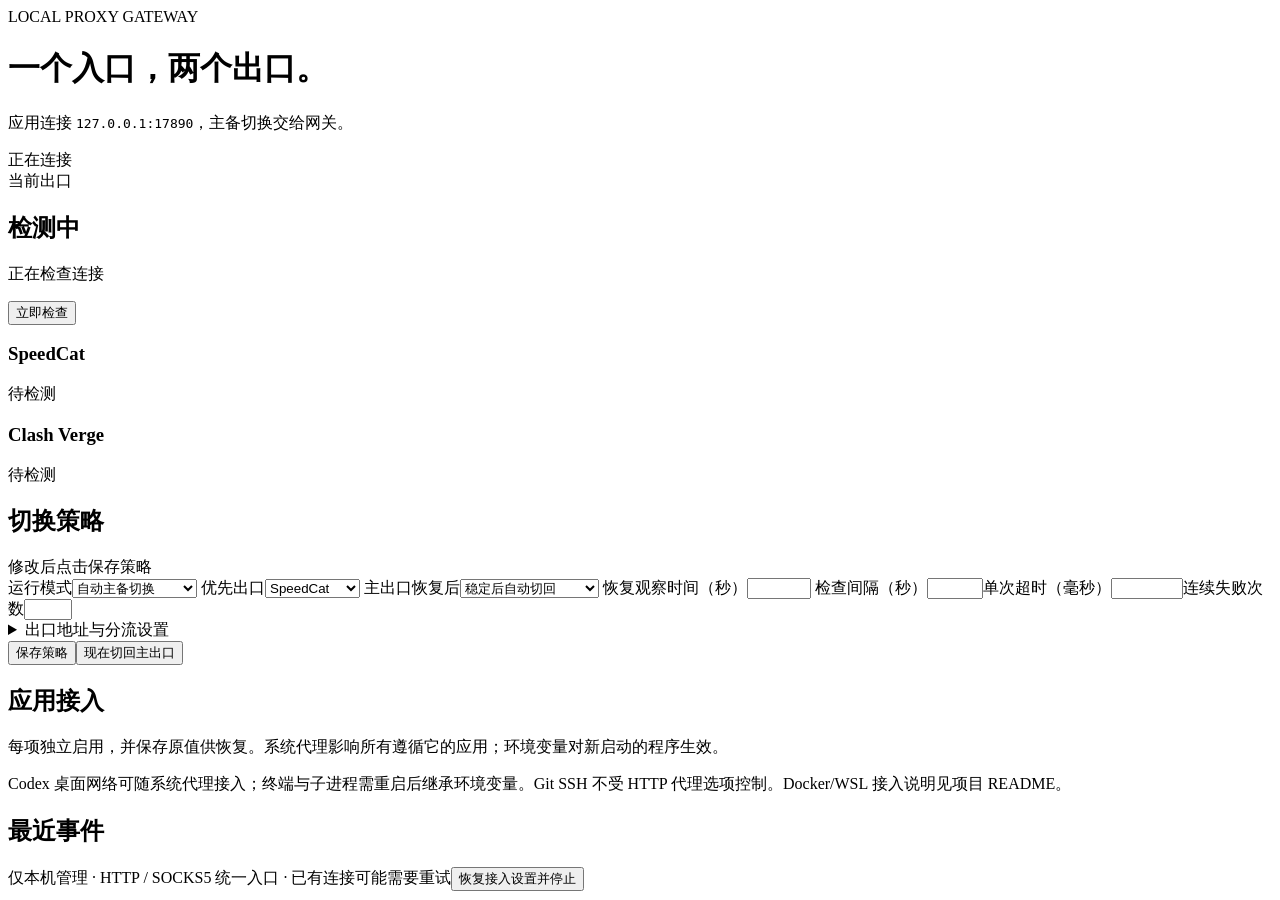
==== web/index.html @ 4ad173f8 "Initial commit: Windows local proxy gateway with automatic failover" ====
<!doctype html><html lang="zh-CN"><head><meta charset="utf-8"><meta name="viewport" content="width=device-width,initial-scale=1"><title>本地代理网关</title><link rel="stylesheet" href="/style.css"></head><body><main>
<header><div><div class="eyebrow">LOCAL PROXY GATEWAY</div><h1>一个入口，两个出口。</h1><p>应用连接 <code>127.0.0.1:17890</code>，主备切换交给网关。</p></div><span id="connection" class="pill">正在连接</span></header>
<div id="notice" role="status" hidden></div>
<section class="current"><div><span class="eyebrow">当前出口</span><h2 id="selected">检测中</h2><p id="reason">正在检查连接</p></div><button id="check">立即检查</button></section>
<div class="cards"><article id="SpeedCat" class="card"><div class="row"><h3>SpeedCat</h3><span class="pill health">待检测</span></div><code class="endpoint"></code><p class="latency"></p><small class="detail"></small></article><article id="Clash" class="card"><div class="row"><h3>Clash Verge</h3><span class="pill health">待检测</span></div><code class="endpoint"></code><p class="latency"></p><small class="detail"></small></article></div>
<section><div class="section-title"><h2>切换策略</h2><span id="saved">修改后点击保存策略</span></div><form id="settings"><div class="grid">
<label>运行模式<select name="mode"><option value="auto">自动主备切换</option><option value="SpeedCat">固定 SpeedCat</option><option value="Clash">固定 Clash Verge</option></select></label>
<label>优先出口<select name="primary"><option value="SpeedCat">SpeedCat</option><option value="Clash">Clash Verge</option></select></label>
<label>主出口恢复后<select name="autoReturn"><option value="true">稳定后自动切回</option><option value="false">保持备用，手动切回</option></select></label>
<label>恢复观察时间（秒）<input name="recovery" type="number" min="0" max="3600" required></label>
<label>检查间隔（秒）<input name="interval" type="number" min="3" max="300" required></label><label>单次超时（毫秒）<input name="timeout" type="number" min="500" max="10000" step="100" required></label><label>连续失败次数<input name="failures" type="number" min="1" max="10" required></label></div>
<details><summary>出口地址与分流设置</summary><div class="grid"><label>SpeedCat 协议<select name="speedcatType"><option value="http">HTTP</option><option value="socks5">SOCKS5</option></select></label><label>SpeedCat 端口<input name="speedcatPort" type="number" min="1" max="65535" required></label><label>Clash 协议<select name="clashType"><option value="http">HTTP</option><option value="socks5">SOCKS5</option></select></label><label>Clash 端口<input name="clashPort" type="number" min="1" max="65535" required></label></div><label>HTTPS 检测地址（每行一个，任一成功即通过）<textarea name="targets" rows="3"></textarea></label><label>直连域名后缀（每行一个，不写通配符）<textarea name="directDomains" rows="4"></textarea></label><p class="hint">本机、局域网和 Tailscale 私有地址直连。其他进入网关的请求走主备出口；出口客户端仍可按自身规则分流。</p></details>
<div class="actions"><button type="submit" class="primary">保存策略</button><button type="button" id="return">现在切回主出口</button></div></form></section>
<section><h2>应用接入</h2><p class="hint">每项独立启用，并保存原值供恢复。系统代理影响所有遵循它的应用；环境变量对新启动的程序生效。</p><div id="integrations"></div><p class="hint">Codex 桌面网络可随系统代理接入；终端与子进程需重启后继承环境变量。Git SSH 不受 HTTP 代理选项控制。Docker/WSL 接入说明见项目 README。</p></section>
<section><h2>最近事件</h2><ul id="events"></ul></section><footer><span>仅本机管理 · HTTP / SOCKS5 统一入口 · 已有连接可能需要重试</span><button id="stop" class="danger">恢复接入设置并停止</button></footer>
</main><script src="/app.js"></script></body></html>
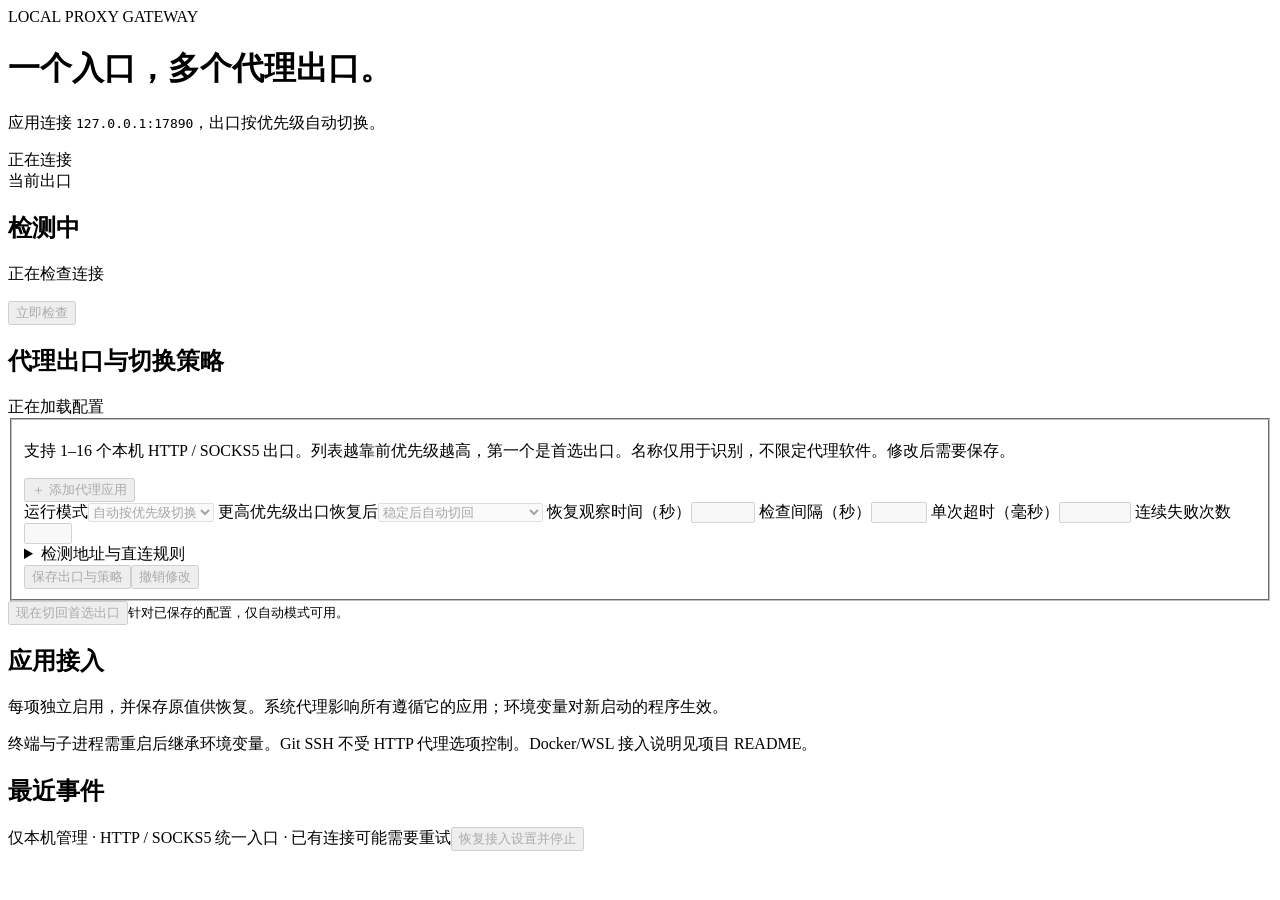
==== commit 3d637b73: "Support configurable multiple proxy exits with ordered failover" ====
--- a/web/index.html
+++ b/web/index.html
@@ -1,16 +1,47 @@
-<!doctype html><html lang="zh-CN"><head><meta charset="utf-8"><meta name="viewport" content="width=device-width,initial-scale=1"><title>本地代理网关</title><link rel="stylesheet" href="/style.css"></head><body><main>
-<header><div><div class="eyebrow">LOCAL PROXY GATEWAY</div><h1>一个入口，两个出口。</h1><p>应用连接 <code>127.0.0.1:17890</code>，主备切换交给网关。</p></div><span id="connection" class="pill">正在连接</span></header>
-<div id="notice" role="status" hidden></div>
-<section class="current"><div><span class="eyebrow">当前出口</span><h2 id="selected">检测中</h2><p id="reason">正在检查连接</p></div><button id="check">立即检查</button></section>
-<div class="cards"><article id="SpeedCat" class="card"><div class="row"><h3>SpeedCat</h3><span class="pill health">待检测</span></div><code class="endpoint"></code><p class="latency"></p><small class="detail"></small></article><article id="Clash" class="card"><div class="row"><h3>Clash Verge</h3><span class="pill health">待检测</span></div><code class="endpoint"></code><p class="latency"></p><small class="detail"></small></article></div>
-<section><div class="section-title"><h2>切换策略</h2><span id="saved">修改后点击保存策略</span></div><form id="settings"><div class="grid">
-<label>运行模式<select name="mode"><option value="auto">自动主备切换</option><option value="SpeedCat">固定 SpeedCat</option><option value="Clash">固定 Clash Verge</option></select></label>
-<label>优先出口<select name="primary"><option value="SpeedCat">SpeedCat</option><option value="Clash">Clash Verge</option></select></label>
-<label>主出口恢复后<select name="autoReturn"><option value="true">稳定后自动切回</option><option value="false">保持备用，手动切回</option></select></label>
-<label>恢复观察时间（秒）<input name="recovery" type="number" min="0" max="3600" required></label>
-<label>检查间隔（秒）<input name="interval" type="number" min="3" max="300" required></label><label>单次超时（毫秒）<input name="timeout" type="number" min="500" max="10000" step="100" required></label><label>连续失败次数<input name="failures" type="number" min="1" max="10" required></label></div>
-<details><summary>出口地址与分流设置</summary><div class="grid"><label>SpeedCat 协议<select name="speedcatType"><option value="http">HTTP</option><option value="socks5">SOCKS5</option></select></label><label>SpeedCat 端口<input name="speedcatPort" type="number" min="1" max="65535" required></label><label>Clash 协议<select name="clashType"><option value="http">HTTP</option><option value="socks5">SOCKS5</option></select></label><label>Clash 端口<input name="clashPort" type="number" min="1" max="65535" required></label></div><label>HTTPS 检测地址（每行一个，任一成功即通过）<textarea name="targets" rows="3"></textarea></label><label>直连域名后缀（每行一个，不写通配符）<textarea name="directDomains" rows="4"></textarea></label><p class="hint">本机、局域网和 Tailscale 私有地址直连。其他进入网关的请求走主备出口；出口客户端仍可按自身规则分流。</p></details>
-<div class="actions"><button type="submit" class="primary">保存策略</button><button type="button" id="return">现在切回主出口</button></div></form></section>
-<section><h2>应用接入</h2><p class="hint">每项独立启用，并保存原值供恢复。系统代理影响所有遵循它的应用；环境变量对新启动的程序生效。</p><div id="integrations"></div><p class="hint">Codex 桌面网络可随系统代理接入；终端与子进程需重启后继承环境变量。Git SSH 不受 HTTP 代理选项控制。Docker/WSL 接入说明见项目 README。</p></section>
-<section><h2>最近事件</h2><ul id="events"></ul></section><footer><span>仅本机管理 · HTTP / SOCKS5 统一入口 · 已有连接可能需要重试</span><button id="stop" class="danger">恢复接入设置并停止</button></footer>
-</main><script src="/app.js"></script></body></html>
+<!doctype html>
+<html lang="zh-CN">
+<head>
+  <meta charset="utf-8">
+  <meta name="viewport" content="width=device-width,initial-scale=1">
+  <title>本地代理网关</title>
+  <link rel="stylesheet" href="/style.css">
+</head>
+<body><main>
+  <header>
+    <div><div class="eyebrow">LOCAL PROXY GATEWAY</div><h1>一个入口，多个代理出口。</h1><p>应用连接 <code>127.0.0.1:17890</code>，出口按优先级自动切换。</p></div>
+    <div class="connection-info"><span id="connection" class="pill">正在连接</span><small id="version"></small></div>
+  </header>
+  <div id="notice" role="status" hidden></div>
+  <section class="current">
+    <div><span class="eyebrow">当前出口</span><h2 id="selected">检测中</h2><p id="reason">正在检查连接</p></div>
+    <button id="check" disabled>立即检查</button>
+  </section>
+  <div id="health-cards" class="cards" aria-label="已保存出口的实时状态"></div>
+  <section>
+    <div class="section-title"><h2>代理出口与切换策略</h2><span id="saved" role="status">正在加载配置</span></div>
+    <form id="settings"><fieldset id="config-fields" disabled>
+      <p class="hint">支持 1–16 个本机 HTTP / SOCKS5 出口。列表越靠前优先级越高，第一个是首选出口。名称仅用于识别，不限定代理软件。修改后需要保存。</p>
+      <div id="outbound-editor"></div>
+      <button id="add-outbound" type="button">＋ 添加代理应用</button>
+      <div class="grid policy-grid">
+        <label>运行模式<select name="mode"><option value="auto">自动按优先级切换</option></select></label>
+        <label>更高优先级出口恢复后<select name="autoReturn"><option value="true">稳定后自动切回</option><option value="false">保持当前出口，手动切回</option></select></label>
+        <label>恢复观察时间（秒）<input name="recovery" type="number" min="0" max="3600" required></label>
+        <label>检查间隔（秒）<input name="interval" type="number" min="3" max="300" required></label>
+        <label>单次超时（毫秒）<input name="timeout" type="number" min="500" max="10000" step="100" required></label>
+        <label>连续失败次数<input name="failures" type="number" min="1" max="10" required></label>
+      </div>
+      <details><summary>检测地址与直连规则</summary>
+        <label>HTTPS 检测地址（每行一个，任一成功即通过）<textarea name="targets" rows="3"></textarea></label>
+        <label>直连域名后缀（每行一个，不写通配符）<textarea name="directDomains" rows="4"></textarea></label>
+        <p class="hint">本机、局域网和 Tailscale 私有地址直连。其他进入网关的请求按出口优先级转发；出口客户端仍可按自身规则分流。上游暂不支持账号密码认证。</p>
+      </details>
+      <div class="actions"><button type="submit" class="primary">保存出口与策略</button><button id="discard" type="button">撤销修改</button></div>
+    </fieldset></form>
+    <div class="actions"><button id="return" type="button" disabled>现在切回首选出口</button><small>针对已保存的配置，仅自动模式可用。</small></div>
+  </section>
+  <section><h2>应用接入</h2><p class="hint">每项独立启用，并保存原值供恢复。系统代理影响所有遵循它的应用；环境变量对新启动的程序生效。</p><div id="integrations"></div><p class="hint">终端与子进程需重启后继承环境变量。Git SSH 不受 HTTP 代理选项控制。Docker/WSL 接入说明见项目 README。</p></section>
+  <section><h2>最近事件</h2><ul id="events"></ul></section>
+  <footer><span>仅本机管理 · HTTP / SOCKS5 统一入口 · 已有连接可能需要重试</span><button id="stop" class="danger" disabled>恢复接入设置并停止</button></footer>
+</main><script src="/app.js"></script></body>
+</html>
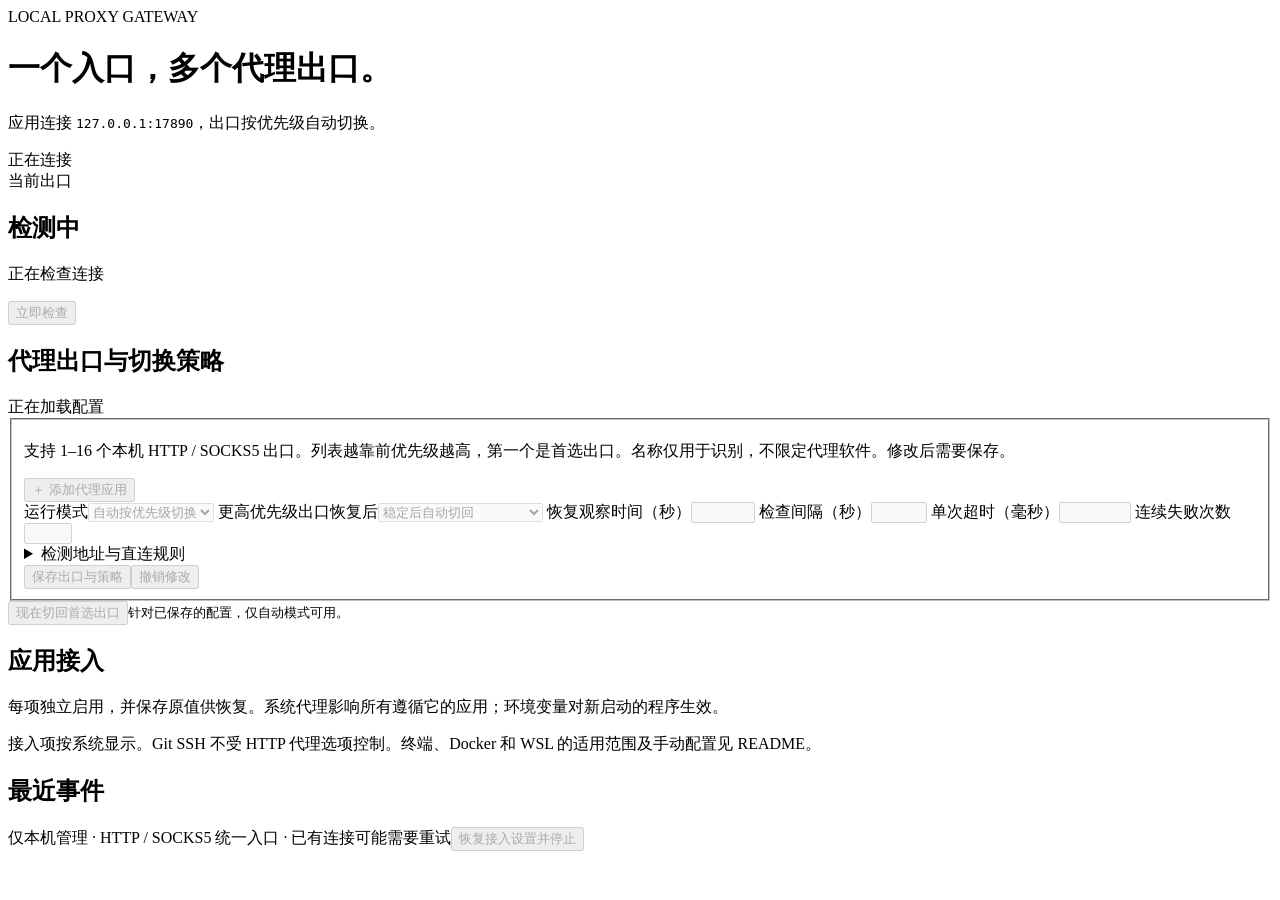
==== commit f20526ed: "Add Apple Silicon macOS app, native integrations and release validation" ====
--- a/web/index.html
+++ b/web/index.html
@@ -40,7 +40,7 @@
     </fieldset></form>
     <div class="actions"><button id="return" type="button" disabled>现在切回首选出口</button><small>针对已保存的配置，仅自动模式可用。</small></div>
   </section>
-  <section><h2>应用接入</h2><p class="hint">每项独立启用，并保存原值供恢复。系统代理影响所有遵循它的应用；环境变量对新启动的程序生效。</p><div id="integrations"></div><p class="hint">终端与子进程需重启后继承环境变量。Git SSH 不受 HTTP 代理选项控制。Docker/WSL 接入说明见项目 README。</p></section>
+  <section><h2>应用接入</h2><p class="hint">每项独立启用，并保存原值供恢复。系统代理影响所有遵循它的应用；环境变量对新启动的程序生效。</p><div id="integrations"></div><p class="hint">接入项按系统显示。Git SSH 不受 HTTP 代理选项控制。终端、Docker 和 WSL 的适用范围及手动配置见 README。</p></section>
   <section><h2>最近事件</h2><ul id="events"></ul></section>
   <footer><span>仅本机管理 · HTTP / SOCKS5 统一入口 · 已有连接可能需要重试</span><button id="stop" class="danger" disabled>恢复接入设置并停止</button></footer>
 </main><script src="/app.js"></script></body>
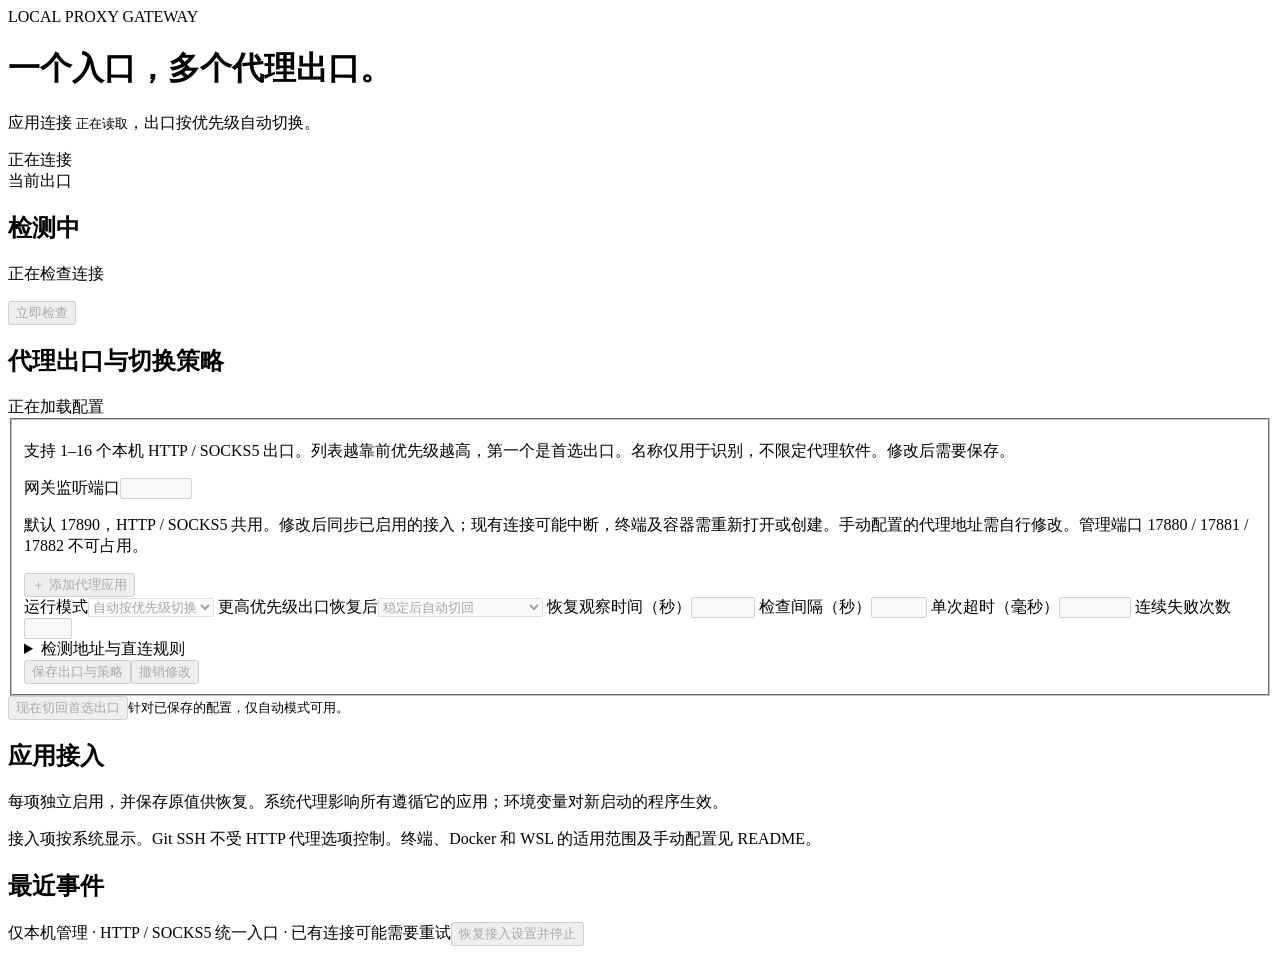
==== commit de5342fe: "Make gateway listener port configurable and migrate enabled integrations safely" ====
--- a/web/index.html
+++ b/web/index.html
@@ -8,7 +8,7 @@
 </head>
 <body><main>
   <header>
-    <div><div class="eyebrow">LOCAL PROXY GATEWAY</div><h1>一个入口，多个代理出口。</h1><p>应用连接 <code>127.0.0.1:17890</code>，出口按优先级自动切换。</p></div>
+    <div><div class="eyebrow">LOCAL PROXY GATEWAY</div><h1>一个入口，多个代理出口。</h1><p>应用连接 <code id="proxy-address">正在读取</code>，出口按优先级自动切换。</p></div>
     <div class="connection-info"><span id="connection" class="pill">正在连接</span><small id="version"></small></div>
   </header>
   <div id="notice" role="status" hidden></div>
@@ -21,6 +21,8 @@
     <div class="section-title"><h2>代理出口与切换策略</h2><span id="saved" role="status">正在加载配置</span></div>
     <form id="settings"><fieldset id="config-fields" disabled>
       <p class="hint">支持 1–16 个本机 HTTP / SOCKS5 出口。列表越靠前优先级越高，第一个是首选出口。名称仅用于识别，不限定代理软件。修改后需要保存。</p>
+      <label>网关监听端口<input name="proxyPort" type="number" min="1024" max="65535" required></label>
+      <p class="hint">默认 17890，HTTP / SOCKS5 共用。修改后同步已启用的接入；现有连接可能中断，终端及容器需重新打开或创建。手动配置的代理地址需自行修改。管理端口 17880 / 17881 / 17882 不可占用。</p>
       <div id="outbound-editor"></div>
       <button id="add-outbound" type="button">＋ 添加代理应用</button>
       <div class="grid policy-grid">
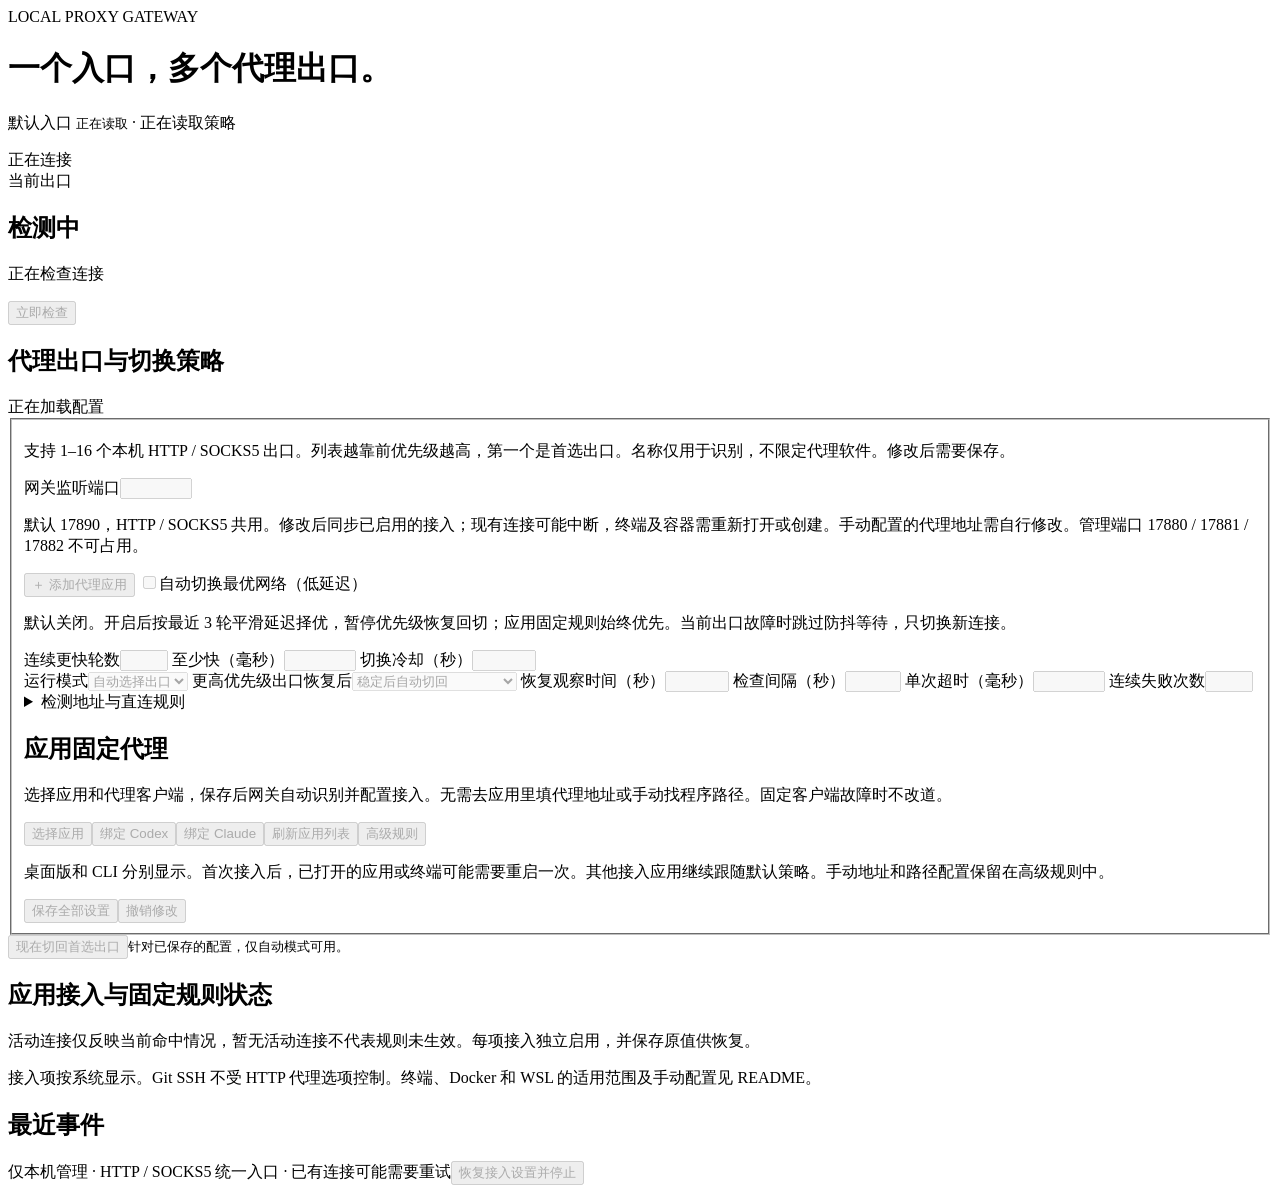
==== commit 897a5c1c: "Release MyGo desktop with latency selection and automatic app binding" ====
--- a/web/index.html
+++ b/web/index.html
@@ -8,7 +8,7 @@
 </head>
 <body><main>
   <header>
-    <div><div class="eyebrow">LOCAL PROXY GATEWAY</div><h1>一个入口，多个代理出口。</h1><p>应用连接 <code id="proxy-address">正在读取</code>，出口按优先级自动切换。</p></div>
+    <div><div class="eyebrow">LOCAL PROXY GATEWAY</div><h1>一个入口，多个代理出口。</h1><p>默认入口 <code id="proxy-address">正在读取</code> · <span id="strategy">正在读取策略</span></p></div>
     <div class="connection-info"><span id="connection" class="pill">正在连接</span><small id="version"></small></div>
   </header>
   <div id="notice" role="status" hidden></div>
@@ -25,8 +25,15 @@
       <p class="hint">默认 17890，HTTP / SOCKS5 共用。修改后同步已启用的接入；现有连接可能中断，终端及容器需重新打开或创建。手动配置的代理地址需自行修改。管理端口 17880 / 17881 / 17882 不可占用。</p>
       <div id="outbound-editor"></div>
       <button id="add-outbound" type="button">＋ 添加代理应用</button>
+      <label class="check-label"><input name="latencyEnabled" type="checkbox">自动切换最优网络（低延迟）</label>
+      <p class="hint">默认关闭。开启后按最近 3 轮平滑延迟择优，暂停优先级恢复回切；应用固定规则始终优先。当前出口故障时跳过防抖等待，只切换新连接。</p>
+      <div class="grid">
+        <label>连续更快轮数<input name="latencyRounds" type="number" min="1" max="10" required></label>
+        <label>至少快（毫秒）<input name="latencyDifference" type="number" min="0" max="10000" required></label>
+        <label>切换冷却（秒）<input name="latencyCooldown" type="number" min="0" max="3600" required></label>
+      </div>
       <div class="grid policy-grid">
-        <label>运行模式<select name="mode"><option value="auto">自动按优先级切换</option></select></label>
+        <label>运行模式<select name="mode"><option value="auto">自动选择出口</option></select></label>
         <label>更高优先级出口恢复后<select name="autoReturn"><option value="true">稳定后自动切回</option><option value="false">保持当前出口，手动切回</option></select></label>
         <label>恢复观察时间（秒）<input name="recovery" type="number" min="0" max="3600" required></label>
         <label>检查间隔（秒）<input name="interval" type="number" min="3" max="300" required></label>
@@ -38,12 +45,17 @@
         <label>直连域名后缀（每行一个，不写通配符）<textarea name="directDomains" rows="4"></textarea></label>
         <p class="hint">本机、局域网和 Tailscale 私有地址直连。其他进入网关的请求按出口优先级转发；出口客户端仍可按自身规则分流。上游暂不支持账号密码认证。</p>
       </details>
-      <div class="actions"><button type="submit" class="primary">保存出口与策略</button><button id="discard" type="button">撤销修改</button></div>
+      <h2>应用固定代理</h2>
+      <p class="hint">选择应用和代理客户端，保存后网关自动识别并配置接入。无需去应用里填代理地址或手动找程序路径。固定客户端故障时不改道。</p>
+      <div id="app-rule-editor"></div>
+      <div class="actions"><button id="add-app-rule" type="button">选择应用</button><button id="add-codex" type="button">绑定 Codex</button><button id="add-claude" type="button">绑定 Claude</button><button id="refresh-apps" type="button">刷新应用列表</button><button id="add-advanced-rule" type="button">高级规则</button></div>
+      <p class="hint">桌面版和 CLI 分别显示。首次接入后，已打开的应用或终端可能需要重启一次。其他接入应用继续跟随默认策略。手动地址和路径配置保留在高级规则中。</p>
+      <div class="actions"><button type="submit" class="primary">保存全部设置</button><button id="discard" type="button">撤销修改</button></div>
     </fieldset></form>
     <div class="actions"><button id="return" type="button" disabled>现在切回首选出口</button><small>针对已保存的配置，仅自动模式可用。</small></div>
   </section>
-  <section><h2>应用接入</h2><p class="hint">每项独立启用，并保存原值供恢复。系统代理影响所有遵循它的应用；环境变量对新启动的程序生效。</p><div id="integrations"></div><p class="hint">接入项按系统显示。Git SSH 不受 HTTP 代理选项控制。终端、Docker 和 WSL 的适用范围及手动配置见 README。</p></section>
+  <section><h2>应用接入与固定规则状态</h2><div id="app-rule-status"></div><p class="hint">活动连接仅反映当前命中情况，暂无活动连接不代表规则未生效。每项接入独立启用，并保存原值供恢复。</p><div id="integrations"></div><p class="hint">接入项按系统显示。Git SSH 不受 HTTP 代理选项控制。终端、Docker 和 WSL 的适用范围及手动配置见 README。</p></section>
   <section><h2>最近事件</h2><ul id="events"></ul></section>
   <footer><span>仅本机管理 · HTTP / SOCKS5 统一入口 · 已有连接可能需要重试</span><button id="stop" class="danger" disabled>恢复接入设置并停止</button></footer>
-</main><script src="/app.js"></script></body>
+</main><script src="/app-rules.js"></script><script src="/app.js"></script></body>
 </html>
